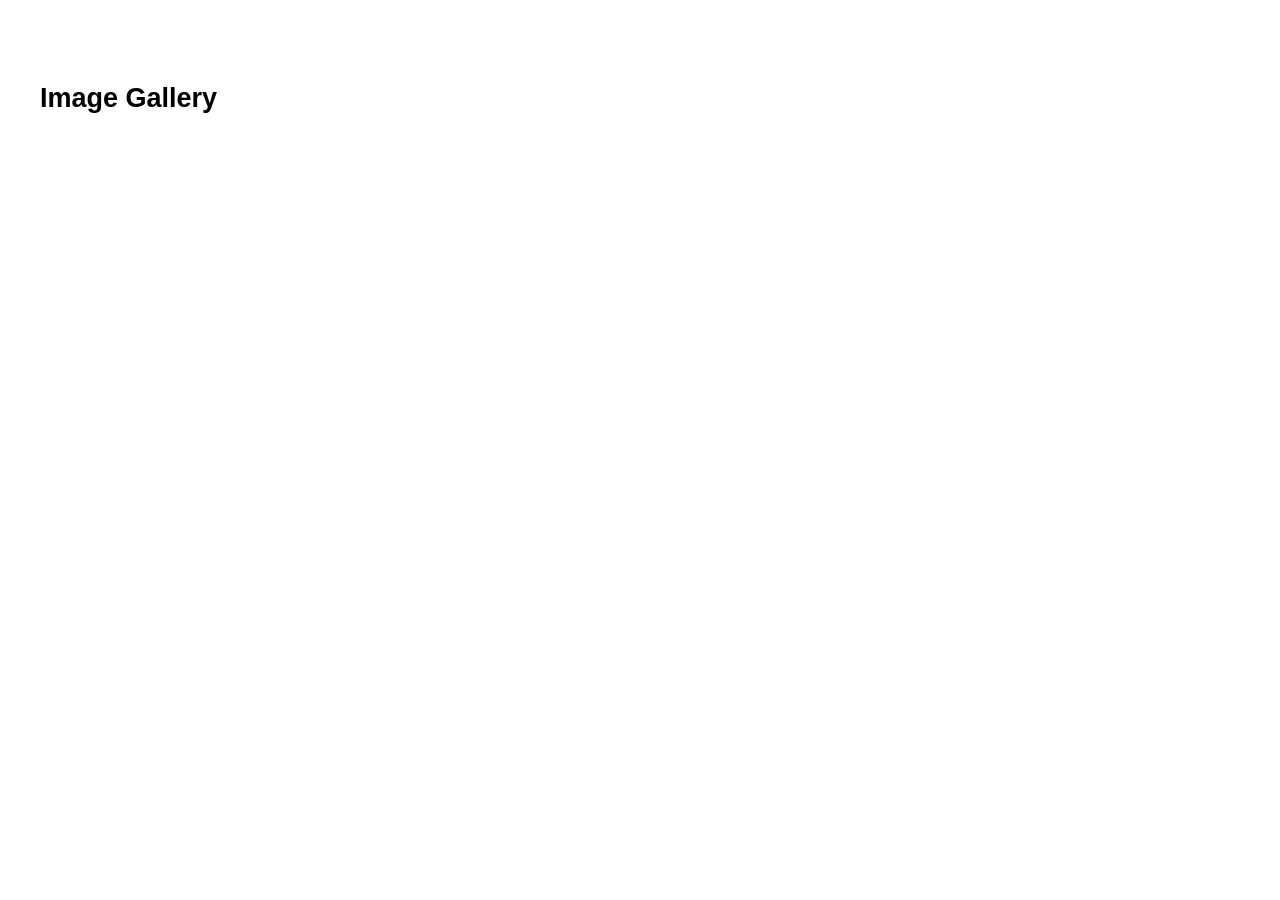
==== wdd231-main/src/visitor-center.html @ 35612f69 "first commit" ====
<!DOCTYPE html>
<html lang="en">
<head>
  <meta charset="UTF-8">
  <title>Visitor Center</title>
  <link rel="stylesheet" href="css/style.css">
  <link rel="stylesheet" href="css/visitor-center.css"> <!-- new css -->
  <script type="module" src="js/visitor-center.js"></script>
</head>
<body>
  <header><!-- existing header --></header>

  <main>
    <!-- Dynamic content will go here -->
    <h1 class="vc-name"></h1>
    <section class="vc-info">
      <img class="vc-image" src="" alt="">
      <p class="vc-description"></p>
    </section>

    <section class="vc-details">
      <!-- Accordions go here -->
    </section>

    <section class="vc-gallery">
      <h2>Image Gallery</h2>
      <ul></ul>
    </section>
  </main>

  <footer><!-- existing footer --></footer>
</body>
</html>
---- wdd231-main/src/css/style.css ----
/* Import partials */
@import "partials/variables.css";
@import "partials/global.css";
@import "partials/header.css";
@import "partials/footer.css";
@import "partials/blocks.css";
@import "partials/utilities.css";
@import "home.css";
---- wdd231-main/src/css/visitor-center.css ----
.vc-info {
    display: flex;
    gap: 20px;
    margin-bottom: 20px;
  }
  
  .vc-image {
    width: 300px;
    object-fit: cover;
  }
  
  .vc-details details {
    margin-bottom: 10px;
    padding: 10px;
    border: 1px solid #ddd;
    border-radius: 5px;
  }
  
  .vc-gallery ul {
    display: flex;
    gap: 10px;
    flex-wrap: wrap;
    list-style: none;
    padding: 0;
  }
  
  .vc-gallery img {
    width: 150px;
    height: 150px;
    object-fit: cover;
  }
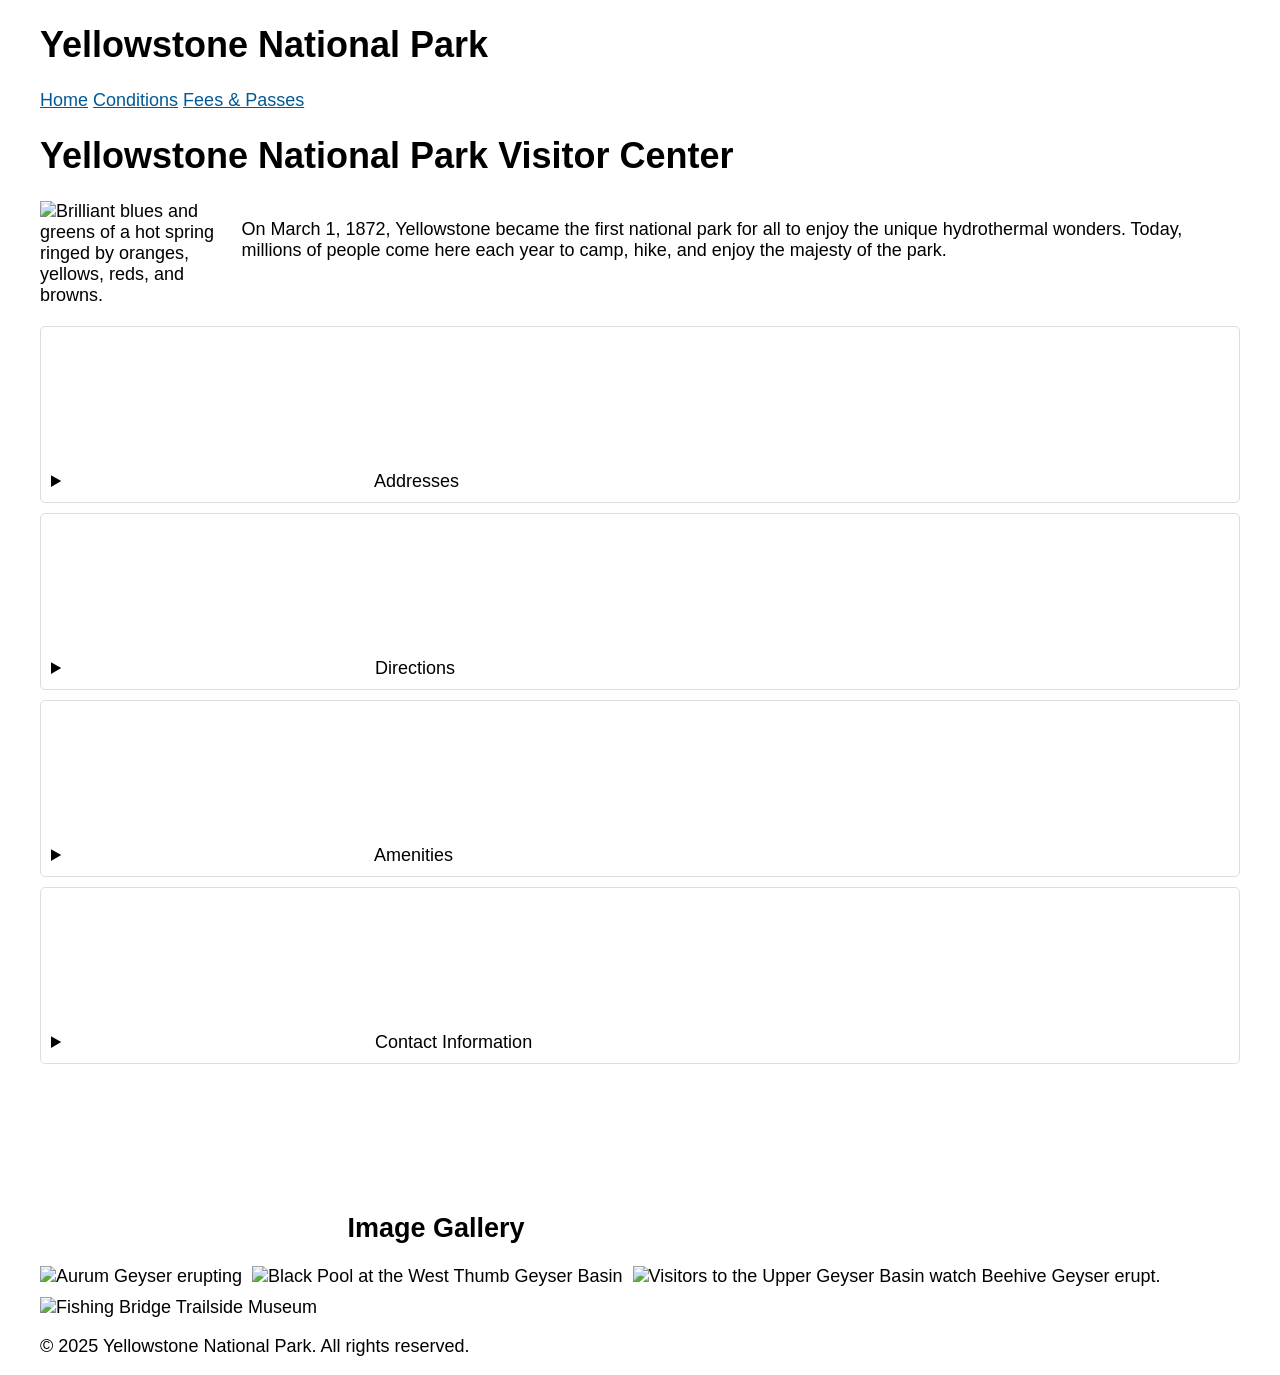
==== commit e3009ae7: "git commit -m "Update visitor center page"" ====
--- a/wdd231-main/src/visitor-center.html
+++ b/wdd231-main/src/visitor-center.html
@@ -1,33 +1,104 @@
 <!DOCTYPE html>
 <html lang="en">
+
 <head>
   <meta charset="UTF-8">
-  <title>Visitor Center</title>
+  <title>Yellowstone National Park Visitor Center</title>
   <link rel="stylesheet" href="css/style.css">
-  <link rel="stylesheet" href="css/visitor-center.css"> <!-- new css -->
+  <link rel="stylesheet" href="css/visitor-center.css">
   <script type="module" src="js/visitor-center.js"></script>
 </head>
+
 <body>
-  <header><!-- existing header --></header>
+  <header>
+    <h1>Yellowstone National Park</h1>
+    <nav>
+      <a href="index.html">Home</a>
+      <a href="conditions.html">Conditions</a>
+      <a href="fees.html">Fees & Passes</a>
+    </nav>
+  </header>
 
   <main>
-    <!-- Dynamic content will go here -->
-    <h1 class="vc-name"></h1>
+    <h1 class="vc-name">Yellowstone National Park Visitor Center</h1>
+
     <section class="vc-info">
-      <img class="vc-image" src="" alt="">
-      <p class="vc-description"></p>
+      <img class="vc-image" src="https://www.nps.gov/common/uploads/structured_data/3C7D5920-1DD8-B71B-0B83F012ED802CEA.jpg" alt="Brilliant blues and greens of a hot spring ringed by oranges, yellows, reds, and browns.">
+      <p class="vc-description">
+        On March 1, 1872, Yellowstone became the first national park for all to enjoy the unique hydrothermal wonders. Today, millions of people come here each year to camp, hike, and enjoy the majesty of the park.
+      </p>
     </section>
 
     <section class="vc-details">
-      <!-- Accordions go here -->
+      <details>
+        <summary>
+          <svg class="icon">
+            <use xlink:href="/images/sprite.symbol.svg#heading-icon_map-pin"></use>
+          </svg>
+          Addresses
+        </summary>
+        <p><strong>Physical:</strong> 2 Officers Row, Yellowstone National Park Headquarters, Yellowstone National Park, WY 82190</p>
+        <p><strong>Mailing:</strong> PO Box 168, Yellowstone National Park, WY 82190-0168</p>
+      </details>
+
+      <details>
+        <summary>
+          <svg class="icon">
+            <use xlink:href="/images/sprite.symbol.svg#directions"></use>
+          </svg>
+          Directions
+        </summary>
+        <p>Yellowstone National Park covers nearly 3,500 square miles in the northwest corner of Wyoming (3% of the park is in Montana and 1% is in Idaho). Yellowstone has five entrance stations, and several are closed to regular vehicles during winter. It takes many hours to drive between these entrances, so be sure to check the status of roads at the entrance you intend to use while planning your trip and before you arrive.</p>
+        <a href="http://www.nps.gov/yell/planyourvisit/directions.htm" target="_blank">Official Directions</a>
+      </details>
+
+      <details>
+        <summary>
+          <svg class="icon">
+            <use xlink:href="/images/sprite.symbol.svg#heading-icon_info"></use>
+          </svg>
+          Amenities
+        </summary>
+        <ul>
+          <li>Information Desk</li>
+          <li>Bookstore</li>
+          <li>Restrooms</li>
+          <li>Exhibits</li>
+        </ul>
+      </details>
+
+      <details>
+        <summary>
+          <svg class="icon">
+            <use xlink:href="/images/sprite.symbol.svg#phone"></use>
+          </svg>
+          Contact Information
+        </summary>
+        <p><strong>Phone:</strong> 307-344-7381</p>
+        <p><strong>Fax:</strong> 307-344-2014</p>
+        <p><strong>Email:</strong> <a href="mailto:YELL_Information@nps.gov">YELL_Information@nps.gov</a></p>
+      </details>
     </section>
 
     <section class="vc-gallery">
-      <h2>Image Gallery</h2>
-      <ul></ul>
+      <h2>
+        <svg class="icon">
+          <use xlink:href="/images/sprite.symbol.svg#camera-alt"></use>
+        </svg>
+        Image Gallery
+      </h2>
+      <ul>
+        <li><img src="https://www.nps.gov/common/uploads/structured_data/3C7D2FBB-1DD8-B71B-0BED99731011CFCE.jpg" alt="Aurum Geyser erupting"></li>
+        <li><img src="https://www.nps.gov/common/uploads/structured_data/3C7D383B-1DD8-B71B-0BEC4A4D6BDF7CAD.jpg" alt="Black Pool at the West Thumb Geyser Basin"></li>
+        <li><img src="https://www.nps.gov/common/uploads/structured_data/3C7D334F-1DD8-B71B-0B108C7771F4E854.jpg" alt="Visitors to the Upper Geyser Basin watch Beehive Geyser erupt."></li>
+        <li><img src="https://www.nps.gov/common/uploads/structured_data/3C7D573E-1DD8-B71B-0B5C0DF5BB91D043.jpg" alt="Fishing Bridge Trailside Museum"></li>
+      </ul>
     </section>
   </main>
 
-  <footer><!-- existing footer --></footer>
+  <footer>
+    <p>&copy; 2025 Yellowstone National Park. All rights reserved.</p>
+  </footer>
 </body>
+
 </html>
